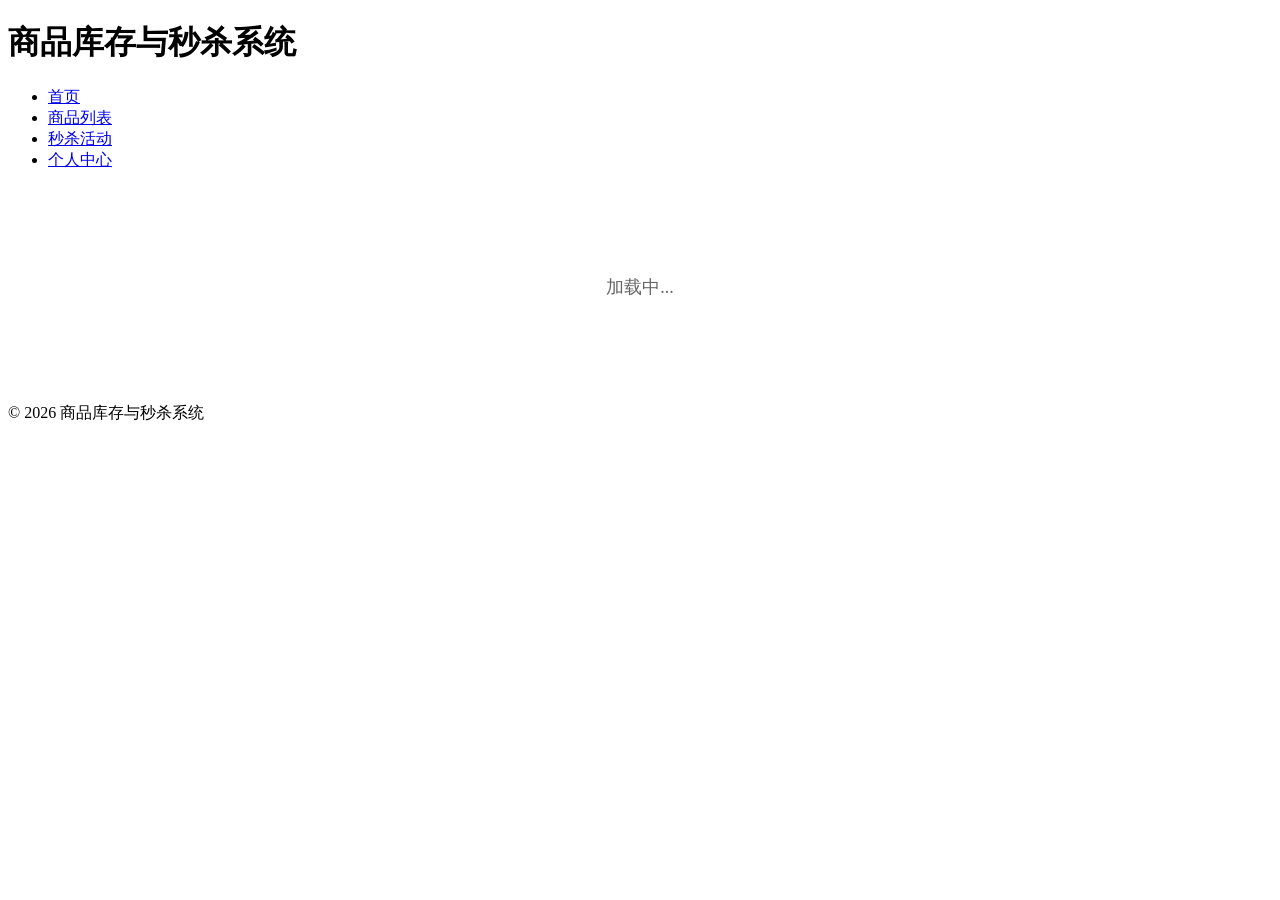
==== static/pages/detail.html @ 623cfe26 "引入redis；实现mysql读写分离" ====
<!DOCTYPE html>
<html lang="zh-CN">
<head>
    <meta charset="UTF-8">
    <meta name="viewport" content="width=device-width, initial-scale=1.0">
    <title>商品详情 - 商品库存与秒杀系统</title>
    <link rel="stylesheet" href="/css/style.css">
    <style>
        .detail-container {
            max-width: 1200px;
            margin: 0 auto;
            padding: 20px;
        }
        
        .product-detail {
            display: flex;
            gap: 30px;
            margin-top: 30px;
        }
        
        .product-image {
            flex: 1;
            max-width: 500px;
        }
        
        .product-image img {
            width: 100%;
            height: auto;
            border-radius: 8px;
            box-shadow: 0 2px 8px rgba(0,0,0,0.1);
        }
        
        .product-info {
            flex: 1;
        }
        
        .product-info h1 {
            font-size: 28px;
            margin-bottom: 15px;
            color: #333;
        }
        
        .product-info .price {
            font-size: 32px;
            color: #e74c3c;
            font-weight: bold;
            margin-bottom: 20px;
        }
        
        .product-info .stock {
            font-size: 16px;
            color: #666;
            margin-bottom: 20px;
        }
        
        .product-info .stock span {
            font-weight: bold;
            color: #27ae60;
        }
        
        .product-info .seckill-info {
            background: #fff3cd;
            padding: 15px;
            border-radius: 5px;
            margin-bottom: 20px;
            border-left: 4px solid #ffc107;
        }
        
        .product-info .seckill-info .seckill-price {
            font-size: 28px;
            color: #e74c3c;
            font-weight: bold;
        }
        
        .product-info .description {
            line-height: 1.6;
            color: #666;
            margin-bottom: 30px;
        }
        
        .product-actions {
            display: flex;
            gap: 15px;
            margin-top: 20px;
        }
        
        .product-actions .btn {
            padding: 12px 30px;
            font-size: 16px;
            border: none;
            border-radius: 5px;
            cursor: pointer;
            transition: all 0.3s;
        }
        
        .product-actions .btn-primary {
            background: #3498db;
            color: white;
        }
        
        .product-actions .btn-primary:hover {
            background: #2980b9;
        }
        
        .product-actions .btn-seckill {
            background: #e74c3c;
            color: white;
        }
        
        .product-actions .btn-seckill:hover {
            background: #c0392b;
        }
        
        .product-actions .btn-cart {
            background: #27ae60;
            color: white;
        }
        
        .product-actions .btn-cart:hover {
            background: #219150;
        }
        
        .back-link {
            display: inline-block;
            margin-top: 30px;
            color: #3498db;
            text-decoration: none;
        }
        
        .back-link:hover {
            text-decoration: underline;
        }
        
        .loading {
            text-align: center;
            padding: 50px;
            font-size: 18px;
            color: #666;
        }
        
        .error {
            text-align: center;
            padding: 50px;
            color: #e74c3c;
        }
    </style>
</head>
<body>
    <div class="container">
        <header>
            <h1>商品库存与秒杀系统</h1>
            <nav>
                <ul>
                    <li><a href="/index.html">首页</a></li>
                    <li><a href="/index.html">商品列表</a></li>
                    <li><a href="#">秒杀活动</a></li>
                    <li><a href="#">个人中心</a></li>
                </ul>
            </nav>
        </header>
        
        <main class="detail-container">
            <div id="loading" class="loading">
                <p>加载中...</p>
            </div>
            
            <div id="error" class="error" style="display: none;">
                <p>商品不存在或加载失败</p>
                <a href="/index.html" class="back-link">返回首页</a>
            </div>
            
            <div id="productDetail" style="display: none;">
                <div class="product-detail">
                    <div class="product-image">
                        <img id="productImage" src="" alt="商品图片">
                    </div>
                    <div class="product-info">
                        <h1 id="productName">商品名称</h1>
                        <p class="price">¥<span id="productPrice">0.00</span></p>
                        
                        <div class="stock">
                            库存：<span id="productStock">0</span> 件
                        </div>
                        
                        <div id="seckillInfo" class="seckill-info" style="display: none;">
                            <h3>🔥 限时秒杀</h3>
                            <p>秒杀价格：<span class="seckill-price">¥<span id="seckillPrice">0.00</span></span></p>
                            <p>秒杀库存：<span id="seckillStock">0</span> 件</p>
                        </div>
                        
                        <div class="description">
                            <h3>商品描述</h3>
                            <p id="productDescription">商品描述信息</p>
                        </div>
                        
                        <div class="product-actions">
                            <button id="addToCartBtn" class="btn btn-cart">加入购物车</button>
                            <button id="seckillBtn" class="btn btn-seckill">立即秒杀</button>
                        </div>
                    </div>
                </div>
                
                <a href="/index.html" class="back-link">← 返回商品列表</a>
            </div>
        </main>
        
        <footer>
            <p>&copy; 2026 商品库存与秒杀系统</p>
        </footer>
    </div>
    
    <script src="/js/detail.js"></script>
</body>
</html>
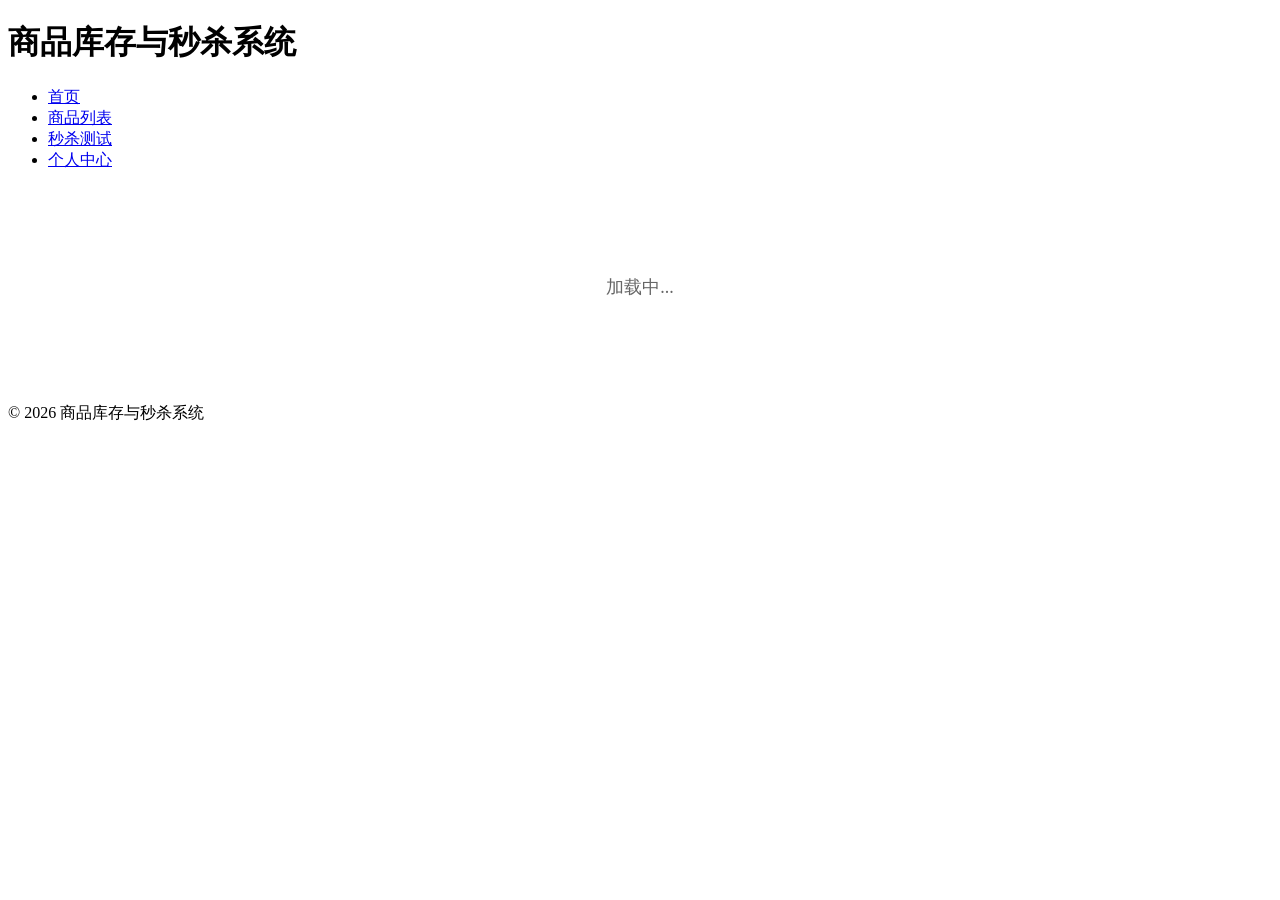
==== commit 63fac588: "高并发写，消息队列，实现秒杀" ====
--- a/static/pages/detail.html
+++ b/static/pages/detail.html
@@ -151,9 +151,9 @@
             <h1>商品库存与秒杀系统</h1>
             <nav>
                 <ul>
-                    <li><a href="/index.html">首页</a></li>
-                    <li><a href="/index.html">商品列表</a></li>
-                    <li><a href="#">秒杀活动</a></li>
+                    <li><a href="/pages/index.html">首页</a></li>
+                    <li><a href="/pages/index.html">商品列表</a></li>
+                    <li><a href="/pages/seckill-test.html">秒杀测试</a></li>
                     <li><a href="#">个人中心</a></li>
                 </ul>
             </nav>
